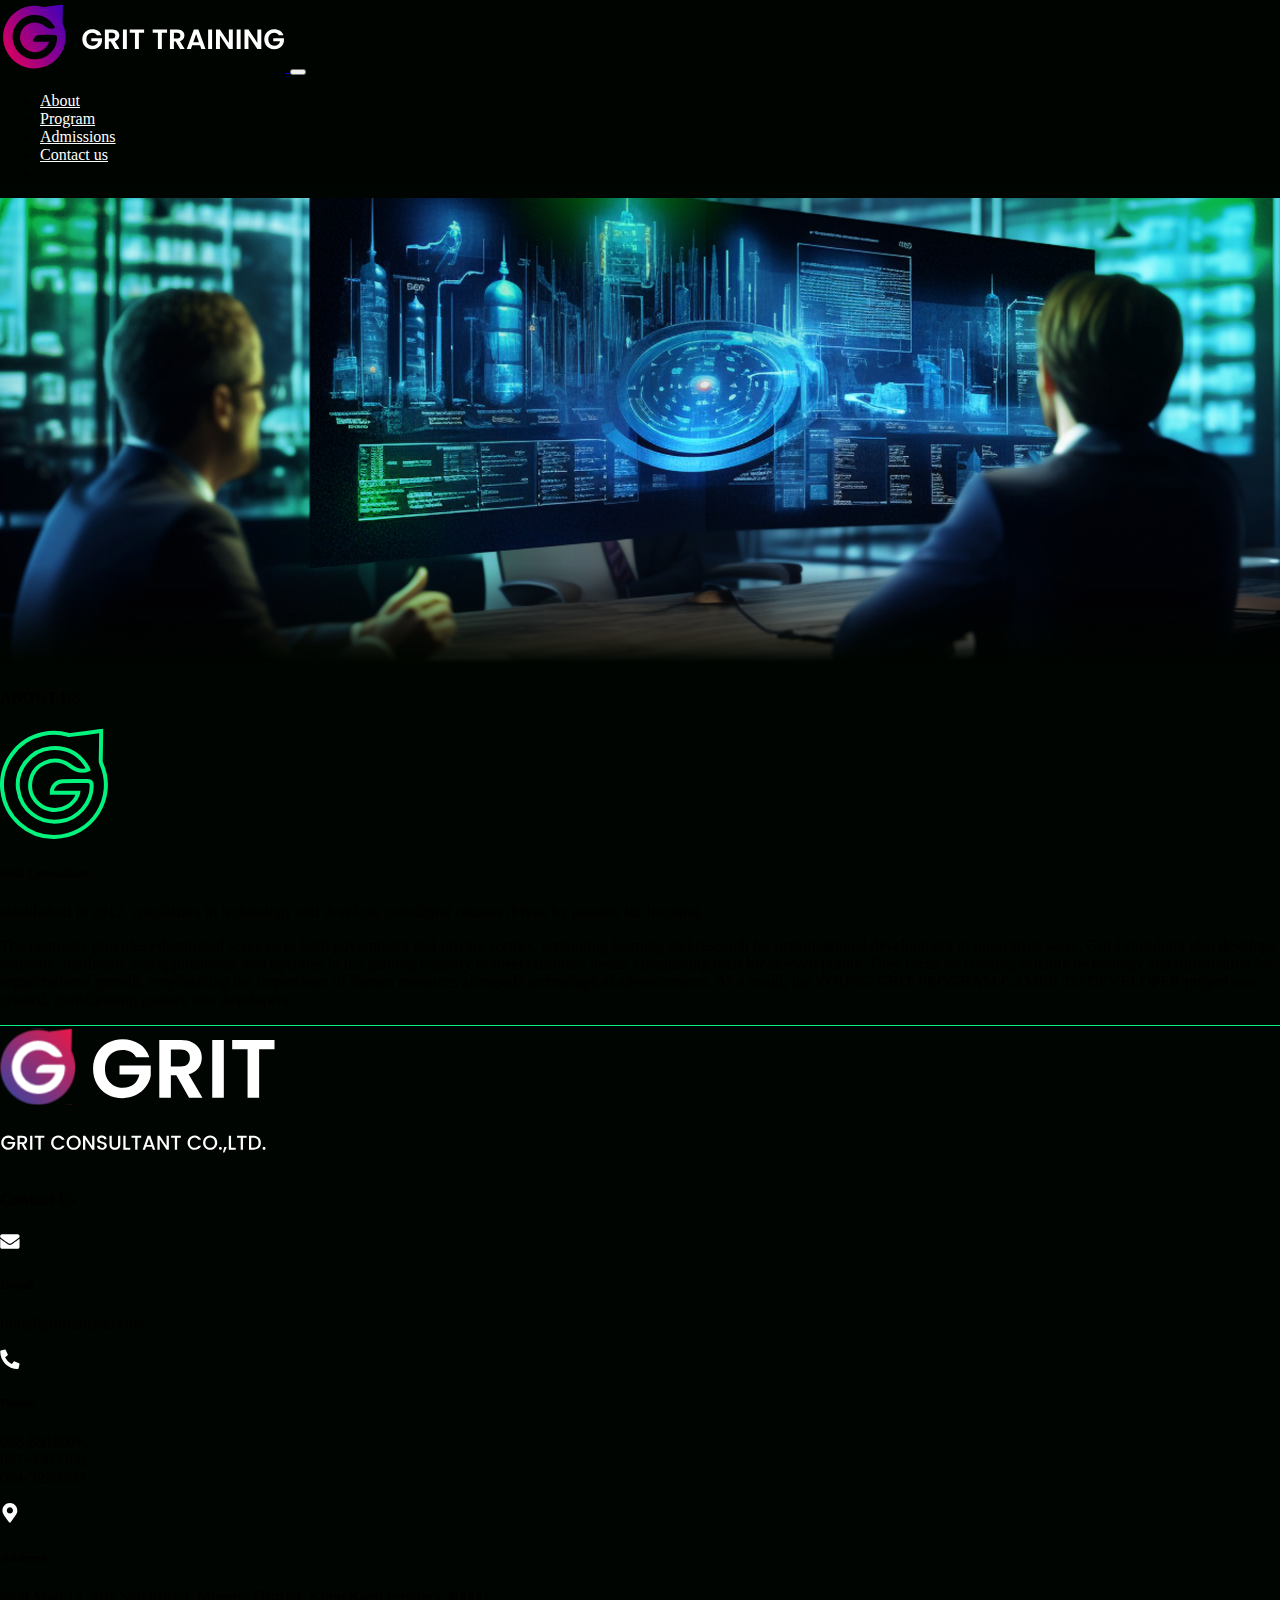
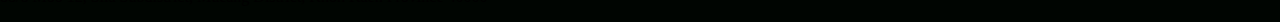
==== about.html @ b33a5b41 "init" ====
<!DOCTYPE html>
<html lang="en">
  <head>
    <meta charset="UTF-8" />
    <meta name="viewport" content="width=device-width, initial-scale=1.0" />
    <title>About</title>
    <link
      rel="stylesheet"
      href="https://cdn.jsdelivr.net/npm/swiper@11/swiper-bundle.min.css"
    />

    <link
      href="https://cdn.jsdelivr.net/npm/bootstrap@5.0.2/dist/css/bootstrap.min.css"
      rel="stylesheet"
      integrity="sha384-EVSTQN3/azprG1Anm3QDgpJLIm9Nao0Yz1ztcQTwFspd3yD65VohhpuuCOmLASjC"
      crossorigin="anonymous"
    />
    <link rel="stylesheet" href="./index.css" />

    <style>
      .border-top-footer {
        border-top: 1px solid #02f37e;
      }
    </style>
  </head>
  <body style="background-color: #000501">
    <nav class="navbar navbar-expand-xl navbar-togglable fixed-top navbar-dark">
      <div class="container">
        <a href="./index.html">
          <img src="img/Group 42.svg" alt="" />
        </a>
        <button
          class="navbar-toggler"
          type="button"
          data-bs-toggle="collapse"
          data-bs-target="#navbarNav"
          aria-controls="navbarNav"
          aria-expanded="false"
          aria-label="Toggle navigation"
        >
          <span class="navbar-toggler-icon"></span>
        </button>
        <div
          class="collapse navbar-collapse justify-content-end"
          id="navbarNav"
        >
          <ul class="navbar-nav">
            <li class="nav-item">
              <a class="nav-link active" aria-current="page" href="./about.html"
                >About</a
              >
            </li>
            <li class="nav-item">
              <a class="nav-link" href="./program.html">Program</a>
            </li>
            <li class="nav-item">
              <a class="nav-link" href="./admission.html">Admissions</a>
            </li>
            <li class="nav-item">
              <a class="nav-link" href="./contact.html">Contact us</a>
            </li>
            <li class="nav-item">
              <a
                class="nav-link disabled"
                href="#"
                tabindex="-1"
                aria-disabled="true"
              ></a>
            </li>
          </ul>
        </div>
      </div>
    </nav>

    <div class="container-fluid px-0">
      <img src="img/Frame 85.png" alt="" width="100%" height="100%" />
    </div>

    <div class="container py-5">
      <div class="row">
        <div class="col-12 col-lg-6 text-center text-lg-start">
          <h4 class="text-white">ABOUT US</h4>
          <img src="img/logo.svg" alt="" />
          <h5 class="mt-5px text-white">Grit Consultant</h5>
          <p class="text-white">
            established in 2012, specializes in technology and develops
            consulting courses driven by passion for learning.
          </p>
        </div>
        <div class="col-12 col-lg-6">
          <p class="text-white">
            The company provides educational services to both government and
            private sectors, promoting learning and research for organizational
            development in innovative ways. Grit Consultant also develops
            software, hardware, and applications, and operates in the gaming
            industry to meet customer needs, considering their break-even
            points. They focus on creating suitable technology and information
            for organizational growth, emphasizing the importance of human
            resources alongside technological advancements. As a result, the
            YOUNG GRIT PROGRAM GAMER TO DEVELOPER project was created,
            transforming gamers into developers.
          </p>
        </div>
      </div>
    </div>

    <!-- footer -->
    <footer class="section border-top-footer">
      <!-- Logo -->
      <div class="container">
        <div class="row">
          <div
            class="col-12 col-lg-4 d-flex justify-content-center align-items-center"
          >
            <div>
              <div class="d-flex flex-row">
                <img src="img/logofooter.svg" alt="" />
                <!-- <h5 class="text-white" style="font-size: 80px">GRIT</h5> -->
              </div>
              <!-- <p class="text-white">GRIT CONSULTANT CO.,LTD.</p> -->
            </div>
          </div>
          <div class="col-12 col-lg-8" style="margin-top: 16px">
            <h4 class="text-white text-center text-lg-start">Contact Us</h4>
            <div class="row">
              <div class="col-12 col-lg-4 text-white">
                <div class="d-flex align-items-start">
                  <img src="img/email.svg" alt="" width="20px" height="20px" />
                  <div class="ps-2">
                    <h5>Email</h5>
                    <p>info@gritthailand.com</p>
                  </div>
                </div>
              </div>
              <div class="col-12 col-lg-4 text-white">
                <div class="d-flex align-items-start">
                  <img src="img/phone.svg" alt="" width="20px" height="20px" />
                  <div class="ps-2">
                    <h5>Phone</h5>
                    <p>
                      098-8919976, <br />
                      097-9905388, <br />
                      064-3239393
                    </p>
                  </div>
                </div>
              </div>
              <div class="col-12 col-lg-4 text-white">
                <div class="d-flex align-items-start">
                  <img
                    src="img/locations.svg"
                    alt=""
                    width="20px"
                    height="20px"
                  />
                  <div class="ps-2">
                    <h5>Address</h5>
                    <p>
                      88/8 Moo 12, Sila Subdistrict, Mueang District, Khon Kaen
                      Province 40000
                    </p>
                  </div>
                </div>
              </div>
            </div>
          </div>
        </div>
      </div>
      <!--Content -->
      <div></div>
      <!-- / .container -->
    </footer>

    <script
      src="https://code.jquery.com/jquery-3.7.1.slim.js"
      integrity="sha256-UgvvN8vBkgO0luPSUl2s8TIlOSYRoGFAX4jlCIm9Adc="
      crossorigin="anonymous"
    ></script>
    <script
      src="https://cdn.jsdelivr.net/npm/bootstrap@5.0.2/dist/js/bootstrap.bundle.min.js"
      integrity="sha384-MrcW6ZMFYlzcLA8Nl+NtUVF0sA7MsXsP1UyJoMp4YLEuNSfAP+JcXn/tWtIaxVXM"
      crossorigin="anonymous"
    ></script>
    <script src="./main.js"></script>
  </body>
</html>
---- index.css ----
body {
  margin: 0;
  padding: 0;
}

.nav-link {
  color: white !important;
}

.navbar {
  background-color: #00000033;
  transition: background-color 0.5s ease;
}
.navbar-scrolled {
  background-color: black; /* Change this to the color you want */
  transition: background-color 0.5s ease;
}

.swiper-container {
  width: 100%;
  height: 1000px;
}

.swiper-slide {
  text-align: center;
  font-size: 18px;
  background: #fff;
  display: flex;
  justify-content: center;
  align-items: center;
}

.swiper-slide img {
  display: block;
  width: 100%;
  height: 100%;
  object-fit: cover;
}

.border-top-footer {
  border-top: 1px solid #02f37e;
}
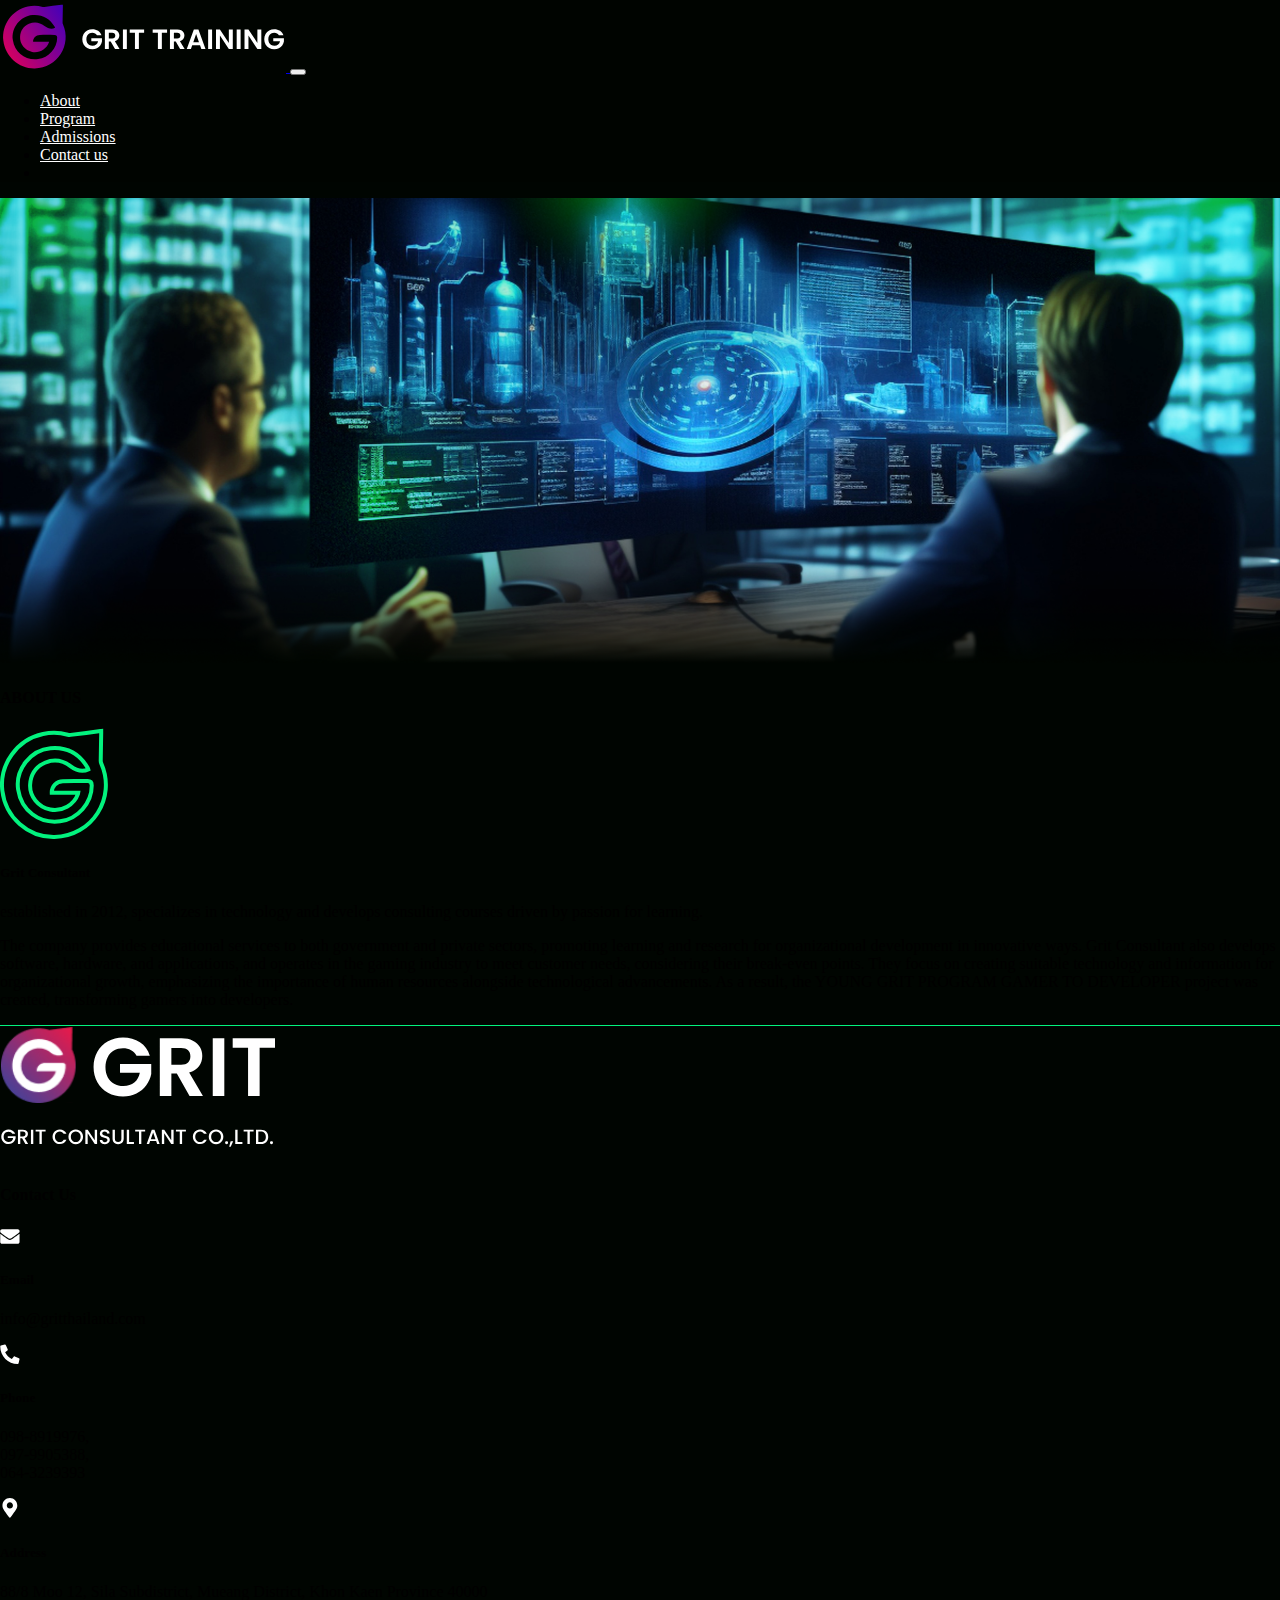
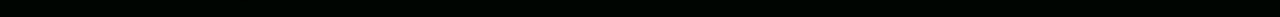
==== commit 5dc4ea1a: "update logo footer" ====
--- a/about.html
+++ b/about.html
@@ -4,10 +4,6 @@
     <meta charset="UTF-8" />
     <meta name="viewport" content="width=device-width, initial-scale=1.0" />
     <title>About</title>
-    <link
-      rel="stylesheet"
-      href="https://cdn.jsdelivr.net/npm/swiper@11/swiper-bundle.min.css"
-    />
 
     <link
       href="https://cdn.jsdelivr.net/npm/bootstrap@5.0.2/dist/css/bootstrap.min.css"
@@ -109,16 +105,8 @@
       <!-- Logo -->
       <div class="container">
         <div class="row">
-          <div
-            class="col-12 col-lg-4 d-flex justify-content-center align-items-center"
-          >
-            <div>
-              <div class="d-flex flex-row">
-                <img src="img/logofooter.svg" alt="" />
-                <!-- <h5 class="text-white" style="font-size: 80px">GRIT</h5> -->
-              </div>
-              <!-- <p class="text-white">GRIT CONSULTANT CO.,LTD.</p> -->
-            </div>
+          <div class="col-12 col-lg-4 d-flex justify-content-center">
+            <img src="img/logofoo.svg" alt="" class="img-fluid" />
           </div>
           <div class="col-12 col-lg-8" style="margin-top: 16px">
             <h4 class="text-white text-center text-lg-start">Contact Us</h4>
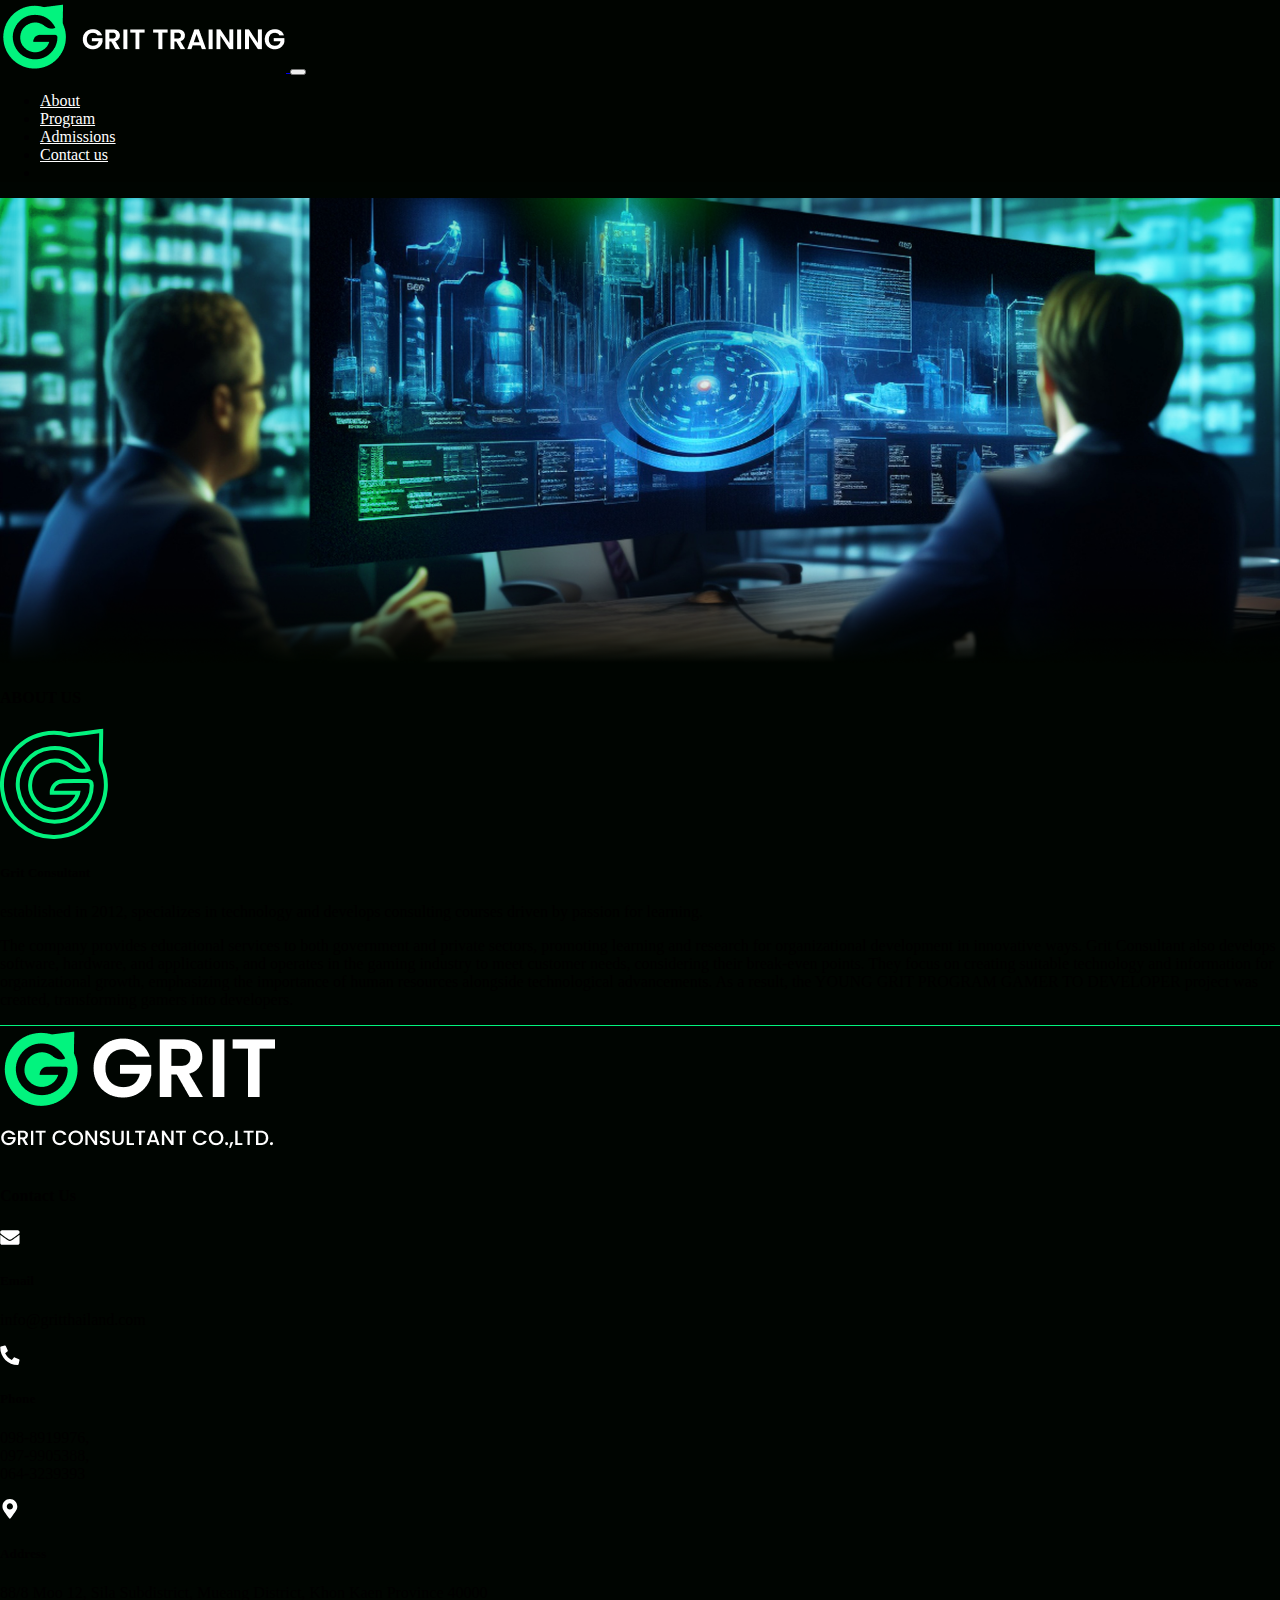
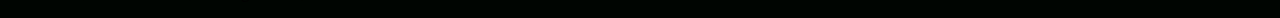
==== commit 511a5ba9: "update logo" ====
--- a/about.html
+++ b/about.html
@@ -23,7 +23,7 @@
     <nav class="navbar navbar-expand-xl navbar-togglable fixed-top navbar-dark">
       <div class="container">
         <a href="./index.html">
-          <img src="img/Group 42.svg" alt="" />
+          <img src="img/logoGritTrain.png" alt="" />
         </a>
         <button
           class="navbar-toggler"
@@ -106,9 +106,9 @@
       <div class="container">
         <div class="row">
           <div class="col-12 col-lg-4 d-flex justify-content-center">
-            <img src="img/logofoo.svg" alt="" class="img-fluid" />
+            <img src="img/logofooters.png" alt="" class="img-fluid m-3" />
           </div>
-          <div class="col-12 col-lg-8" style="margin-top: 16px">
+          <div class="col-12 col-lg-8 mt-4">
             <h4 class="text-white text-center text-lg-start">Contact Us</h4>
             <div class="row">
               <div class="col-12 col-lg-4 text-white">
